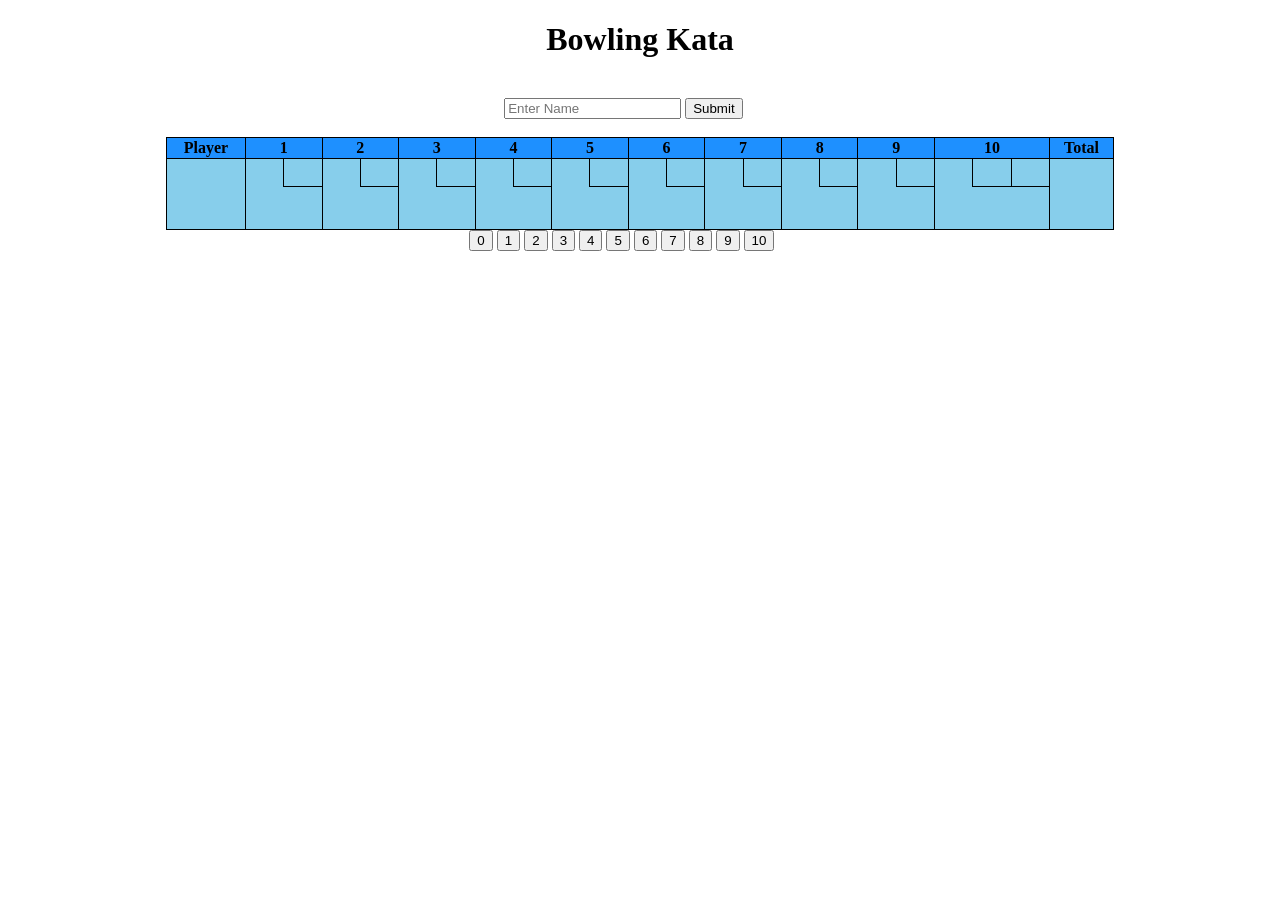
==== index.html @ c574d76f "Correction of Buttons Hopefully this will help the buttons look clearer. Sorry if I undid what you w" ====
<!DOCTYPE html>
<html>

<link rel="stylesheet" href="styles.css">

<body>
    <h1>Bowling Kata</h1>
    <div class="select">
        <br>
        <input id="name" type="text" name="playername" placeholder="Enter Name">
        <input type="button" id="submit" onclick="submitName()" value="Submit">
    </div>
    <br>

    <div>

        <table cellspacing="0">

            <tr class="frames">
                <th>Player</th>
                <th colspan="2">1</th>
                <th colspan="2">2</th>
                <th colspan="2">3</th>
                <th colspan="2">4</th>
                <th colspan="2">5</th>
                <th colspan="2">6</th>
                <th colspan="2">7</th>
                <th colspan="2">8</th>
                <th colspan="2">9</th>
                <th colspan="3">10</th>
                <th id="total">Total</th>

            </tr>

            <div class="scoreboard">

                <tr class="rolls">

                    <td class="player" rowspan="2" id="name1"></td>
                    <td id="roll1"></td>
                    <td class="second" id="roll2"></td>
                    <td id="roll3"></td>
                    <td class="second" id="roll4"></td>
                    <td id="roll5"></td>
                    <td class="second" id="roll6"></td>
                    <td id="roll7"></td>
                    <td class="second" id="roll8"></td>
                    <td id="roll9"></td>
                    <td class="second" id="roll10"></td>
                    <td id="roll11"></td>
                    <td class="second" id="roll12"></td>
                    <td id="roll13"></td>
                    <td class="second" id="roll14"></td>
                    <td id="roll15"></td>
                    <td class="second" id="roll16"></td>
                    <td id="roll17"></td>
                    <td class="second" id="roll18"></td>
                    <td id="roll19"></td>
                    <td class="second" id="roll20"></td>
                    <td class="second" id="roll21"></td>
                    <td class="final-score" rowspan="2" id="final"></td>
                </tr>

                <tr class="scores">


                    <td colspan="2" id="score1"></td>
                    <td colspan="2" id="score2"></td>
                    <td colspan="2" id="score3"></td>
                    <td colspan="2" id="score4"></td>
                    <td colspan="2" id="score5"></td>
                    <td colspan="2" id="score6"></td>
                    <td colspan="2" id="score7"></td>
                    <td colspan="2" id="score8"></td>
                    <td colspan="2" id="score9"></td>
                    <td colspan="3" id="score10"></td>

                </tr>

<!--
                <tr id="buttons">

                    <td colspan="3">
                        <button id="zero">0</button>
                    </td>
                    <td>
                        <button id="one">1</button>
                    </td>
                    <td colspan="3">
                        <button id="two">2</button>
                    </td>
                    <td>
                        <button id="three">3</button>
                    </td>
                    <td colspan="3">
                        <button id="four">4</button>
                    </td>
                    <td>
                        <button id="five">5</button>
                    </td>
                    <td colspan="3">
                        <button id="six">6</button>
                    </td>
                    <td>
                        <button id="seven">7</button>
                    </td>
                    <td colspan="3">
                        <button id="eight">8</button>
                    </td>
                    <td>
                        <button id="nine">9</button>
                    </td>
                    <td colspan="3">
                        <button id="ten">10</button>
                    </td>

                </tr>
-->

            </div>

        </table>

    </div>
    <p class="button">

                    <button id="zero">0</button>
                    <button id="one">1</button>
                    <button id="two">2</button>
                    <button id="three">3</button>
                    <button id="four">4</button>
                    <button id="five">5</button>
                    <button id="six">6</button>
                    <button id="seven">7</button>
                    <button id="eight">8</button>
                    <button id="nine">9</button>
                    <button id="ten">10</button>
                    
                </p>
    <script src="script.js"></script>

</body>

</html>
---- styles.css ----
table {
    width: 75%;
    margin: auto;
    text-align: center;
    
}

.rolls, .scores{
background-color:skyblue;
}
.rolls td {
    border-left: 1px solid black;
    width: 20px;
    height: 25px;
}

.scores td {
 border: 1px solid black;
 border-right: none;
 border-top: none;
 height: 40px;
}

#total, .final-score {
    border-right: 1px solid black;
}

.frames th {
 border: 1px solid black; 
 border-right: none;
    background-color: dodgerblue
}

.player, .final-score, .second {
 border-bottom: 1px solid black;   
}

h1 {
 text-align: center;
}

.select{
    width:21.5%;
    margin:auto;
}
input, #submit {
    display: inline-block;
    
}
.button{
    width:27%;
    margin:auto;
    color: darkorange;
}
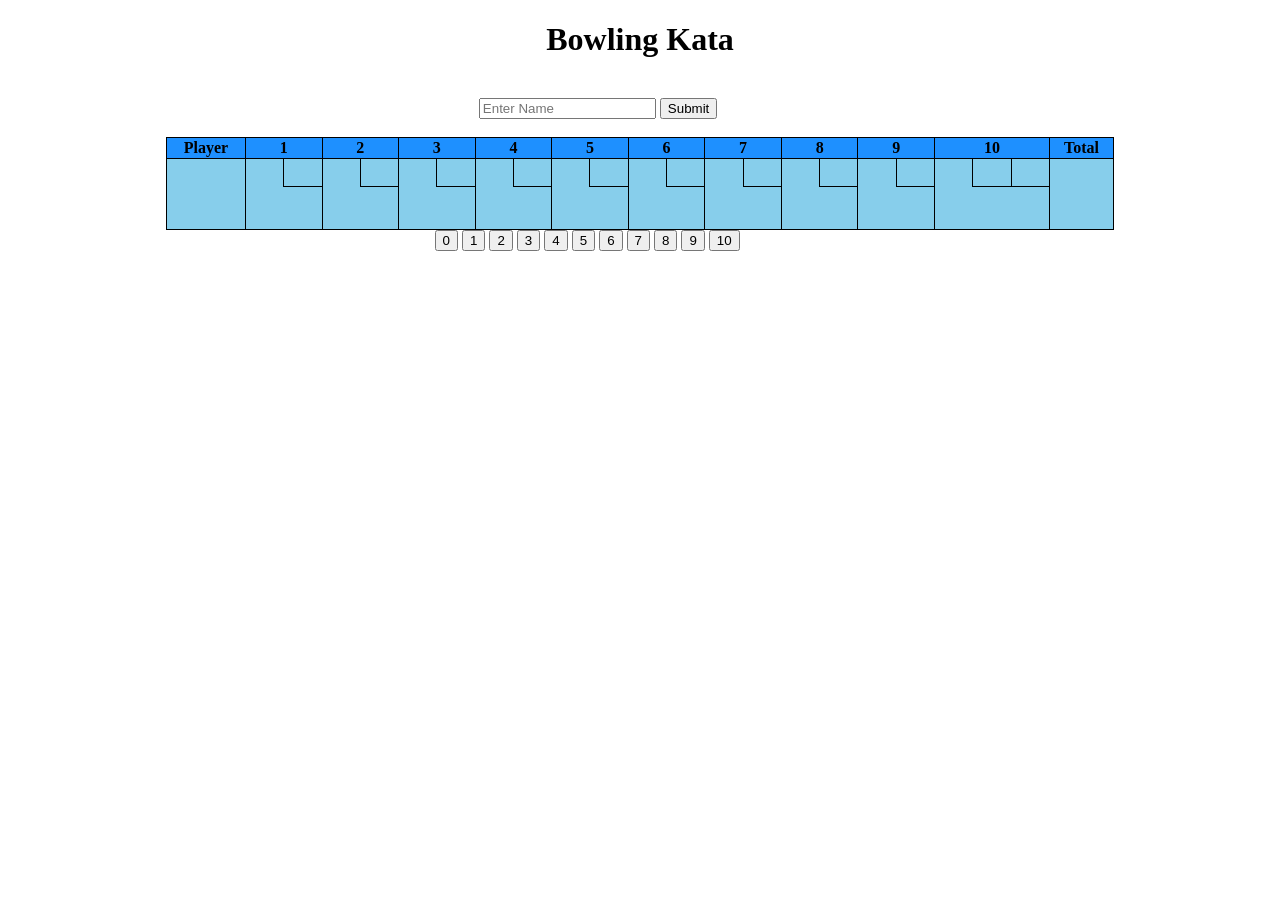
==== commit 35b02542: "Enter and submit work now. started button inputs." ====
--- a/index.html
+++ b/index.html
@@ -7,7 +7,7 @@
     <h1>Bowling Kata</h1>
     <div class="select">
         <br>
-        <input id="name" type="text" name="playername" placeholder="Enter Name">
+        <input id="userinput" type="text" name="playername" placeholder="Enter Name" onkeydown="return entInfo(window.event);" >
         <input type="button" id="submit" onclick="submitName()" value="Submit">
     </div>
     <br>
@@ -124,17 +124,17 @@
     </div>
     <p class="button">
 
-                    <button id="zero">0</button>
-                    <button id="one">1</button>
-                    <button id="two">2</button>
-                    <button id="three">3</button>
-                    <button id="four">4</button>
-                    <button id="five">5</button>
-                    <button id="six">6</button>
-                    <button id="seven">7</button>
-                    <button id="eight">8</button>
-                    <button id="nine">9</button>
-                    <button id="ten">10</button>
+                    <button id="zero" value="0" onclick="rolls(this.value);">0</button>
+                    <button id="one" value="1" onclick="rolls(this.value);">1</button>
+                    <button id="two" value="2" onclick="rolls(this.value);">2</button>
+                    <button id="three" value="3" onclick="rolls(this.value);">3</button>
+                    <button id="four" value="4" onclick="rolls(this.value);">4</button>
+                    <button id="five" value="5" onclick="rolls(this.value);">5</button>
+                    <button id="six" value="6" onclick="rolls(this.value);">6</button>
+                    <button id="seven" value="7" onclick="rolls(this.value);">7</button>
+                    <button id="eight" value="8" onclick="rolls(this.value);">8</button>
+                    <button id="nine" value="9" onclick="rolls(this.value);">9</button>
+                    <button id="ten" value="10" onclick="rolls(this.value);">10</button>
                     
                 </p>
     <script src="script.js"></script>
--- a/styles.css
+++ b/styles.css
@@ -40,7 +40,7 @@
 }
 
 .select{
-    width:21.5%;
+    width:25.5%;
     margin:auto;
 }
 input, #submit {
@@ -48,7 +48,12 @@
     
 }
 .button{
-    width:27%;
+    width:32.5%;
     margin:auto;
     color: darkorange;
+}
+
+.player {
+  font-size: 20px;
+  font-weight: bold;
 }
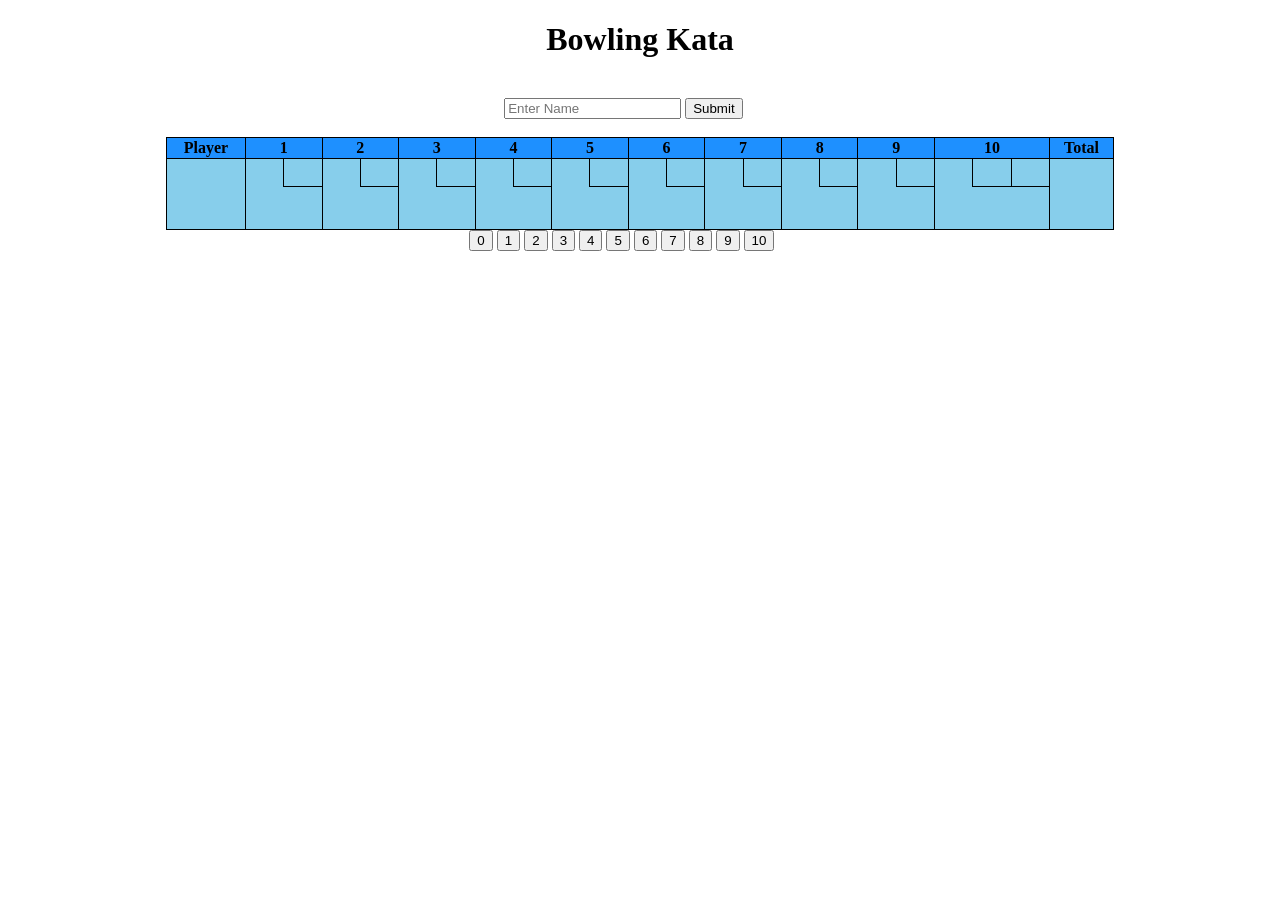
==== commit abfa32f0: "Made some changes" ====
--- a/index.html
+++ b/index.html
@@ -7,7 +7,7 @@
     <h1>Bowling Kata</h1>
     <div class="select">
         <br>
-        <input id="userinput" type="text" name="playername" placeholder="Enter Name" onkeydown="return entInfo(window.event);" >
+        <input id="userinput" type="text" name="playername" placeholder="Enter Name" >
         <input type="button" id="submit" onclick="submitName()" value="Submit">
     </div>
     <br>
@@ -77,46 +77,6 @@
 
                 </tr>
 
-<!--
-                <tr id="buttons">
-
-                    <td colspan="3">
-                        <button id="zero">0</button>
-                    </td>
-                    <td>
-                        <button id="one">1</button>
-                    </td>
-                    <td colspan="3">
-                        <button id="two">2</button>
-                    </td>
-                    <td>
-                        <button id="three">3</button>
-                    </td>
-                    <td colspan="3">
-                        <button id="four">4</button>
-                    </td>
-                    <td>
-                        <button id="five">5</button>
-                    </td>
-                    <td colspan="3">
-                        <button id="six">6</button>
-                    </td>
-                    <td>
-                        <button id="seven">7</button>
-                    </td>
-                    <td colspan="3">
-                        <button id="eight">8</button>
-                    </td>
-                    <td>
-                        <button id="nine">9</button>
-                    </td>
-                    <td colspan="3">
-                        <button id="ten">10</button>
-                    </td>
-
-                </tr>
--->
-
             </div>
 
         </table>
@@ -124,17 +84,17 @@
     </div>
     <p class="button">
 
-                    <button id="zero" value="0" onclick="rolls(this.value);">0</button>
-                    <button id="one" value="1" onclick="rolls(this.value);">1</button>
-                    <button id="two" value="2" onclick="rolls(this.value);">2</button>
-                    <button id="three" value="3" onclick="rolls(this.value);">3</button>
-                    <button id="four" value="4" onclick="rolls(this.value);">4</button>
-                    <button id="five" value="5" onclick="rolls(this.value);">5</button>
-                    <button id="six" value="6" onclick="rolls(this.value);">6</button>
-                    <button id="seven" value="7" onclick="rolls(this.value);">7</button>
-                    <button id="eight" value="8" onclick="rolls(this.value);">8</button>
-                    <button id="nine" value="9" onclick="rolls(this.value);">9</button>
-                    <button id="ten" value="10" onclick="rolls(this.value);">10</button>
+                    <button id="zero">0</button>
+                    <button id="one">1</button>
+                    <button id="two">2</button>
+                    <button id="three">3</button>
+                    <button id="four">4</button>
+                    <button id="five">5</button>
+                    <button id="six">6</button>
+                    <button id="seven">7</button>
+                    <button id="eight">8</button>
+                    <button id="nine">9</button>
+                    <button id="ten">10</button>
                     
                 </p>
     <script src="script.js"></script>
--- a/styles.css
+++ b/styles.css
@@ -40,7 +40,7 @@
 }
 
 .select{
-    width:25.5%;
+    width:21.5%;
     margin:auto;
 }
 input, #submit {
@@ -48,7 +48,7 @@
     
 }
 .button{
-    width:32.5%;
+    width:27%;
     margin:auto;
     color: darkorange;
 }
@@ -56,4 +56,4 @@
 .player {
   font-size: 20px;
   font-weight: bold;
-}+}
